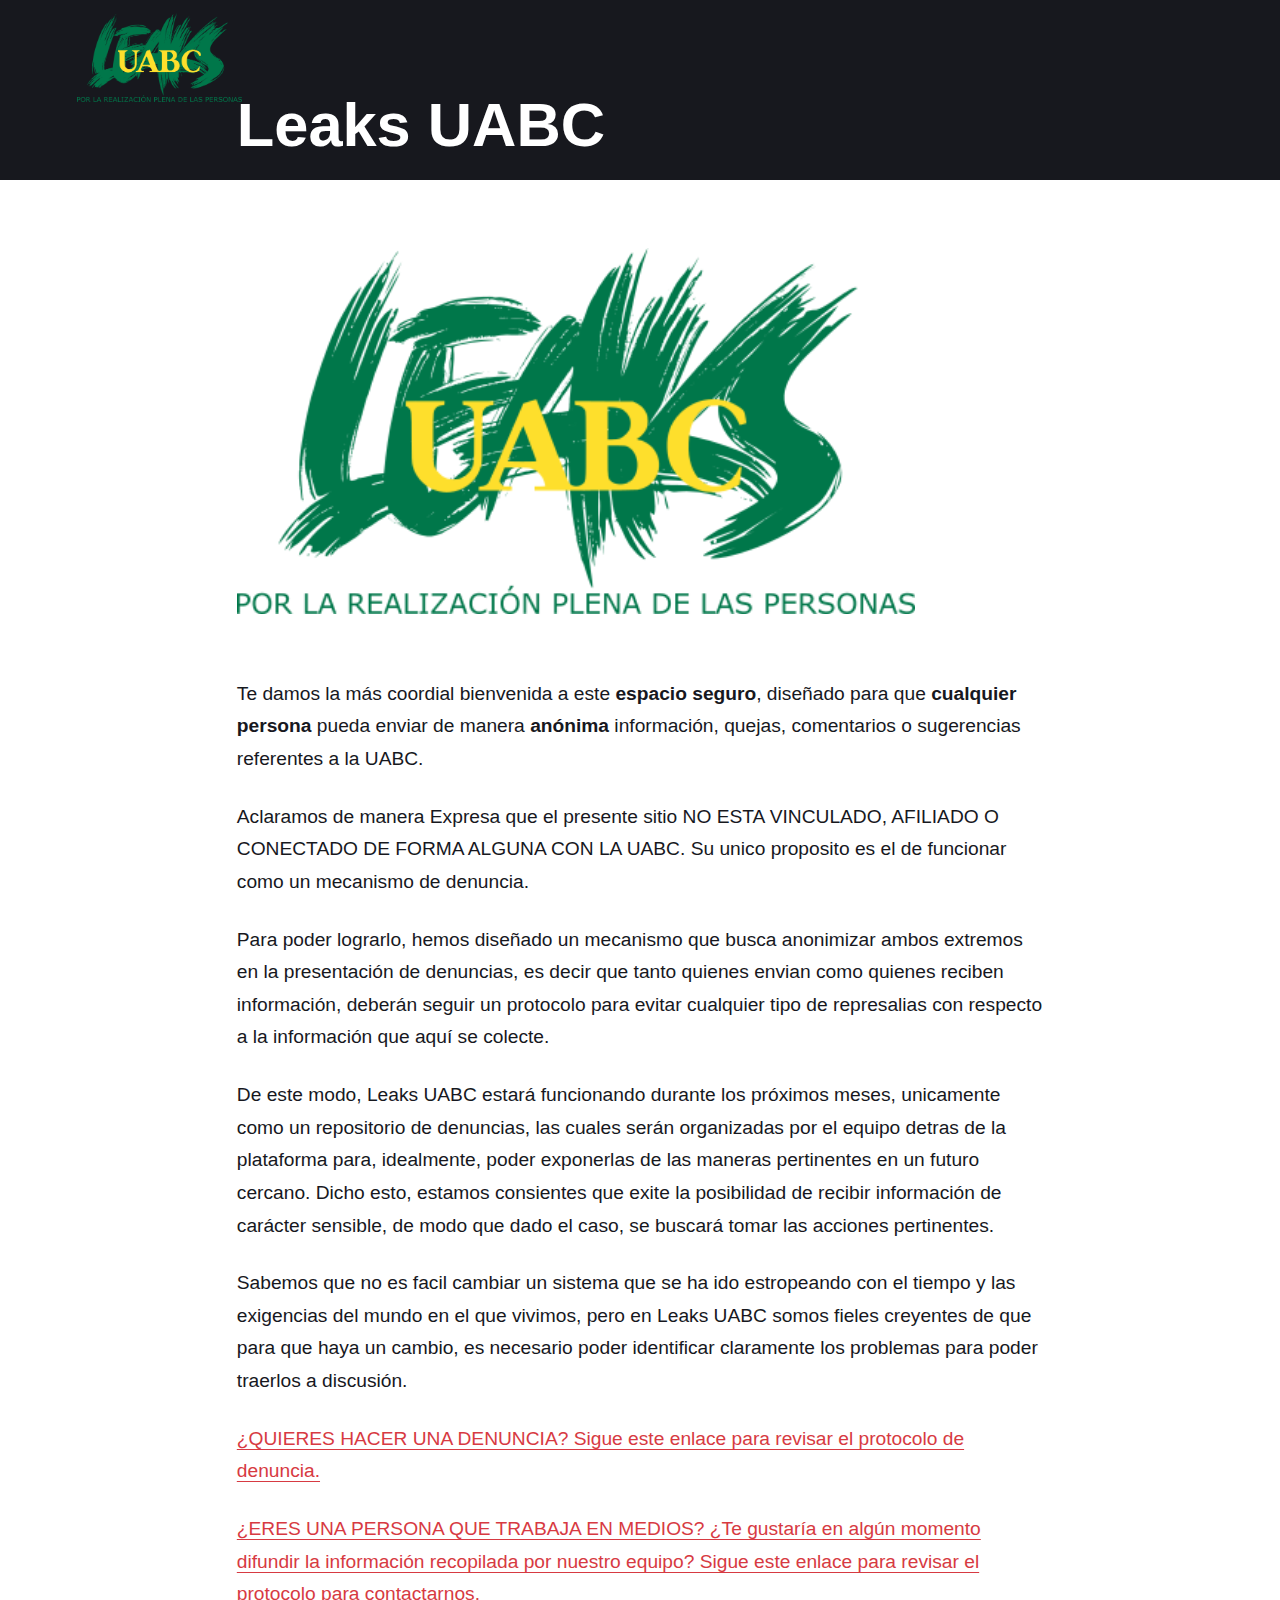
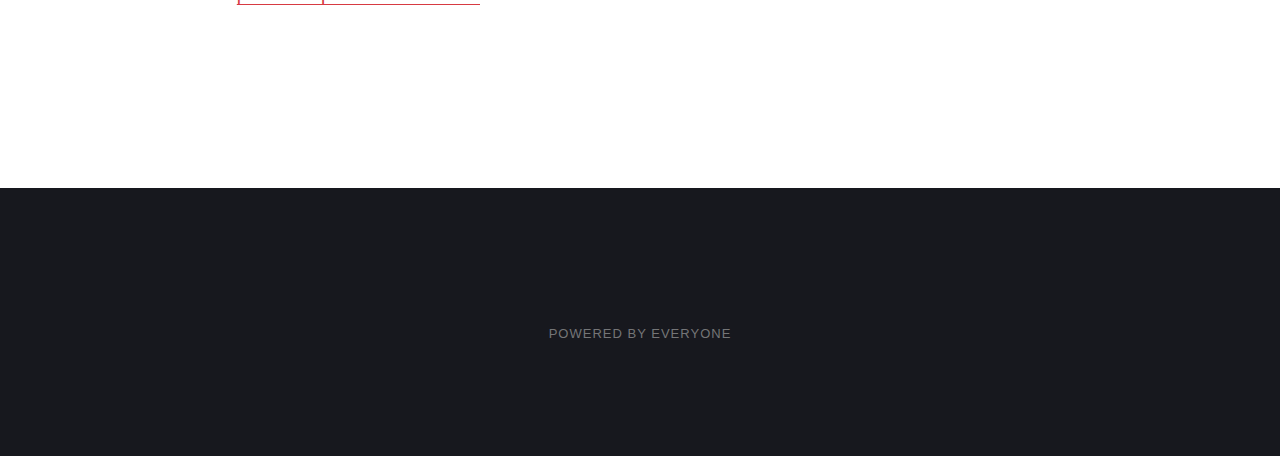
==== index.html @ 0294b1c8 "Updated from Publii" ====
<!DOCTYPE html><html lang="es"><head><meta charset="utf-8"><meta http-equiv="X-UA-Compatible" content="IE=edge"><meta name="viewport" content="width=device-width,initial-scale=1"><title>Leaks UABC</title><meta name="robots" content="noindex,nofollow"><meta name="generator" content="Publii Open-Source CMS for Static Site"><link rel="alternate" type="application/atom+xml" href="https://leaksuabc.github.io/home/feed.xml"><link rel="alternate" type="application/json" href="https://leaksuabc.github.io/home/feed.json"><meta property="og:title" content="Leaks UABC"><meta property="og:image" content="https://leaksuabc.github.io/home/media/website/NOBACK.png"><meta property="og:site_name" content="Leaks UABC"><meta property="og:description" content=""><meta property="og:url" content="https://leaksuabc.github.io/home/"><meta property="og:type" content="website"><link rel="next" href="https://leaksuabc.github.io/home/page/2/"><link rel="stylesheet" href="https://leaksuabc.github.io/home/assets/css/style.css?v=14df316bfc99cbe637af041d319c0714"><script type="application/ld+json">{"@context":"http://schema.org","@type":"Organization","name":"Leaks UABC","logo":"https://leaksuabc.github.io/home/media/website/NOBACK.png","url":"https://leaksuabc.github.io/home/"}</script></head><body><div class="site-container"><header class="top" id="js-header"><a class="logo" href="https://leaksuabc.github.io/home/"><img src="https://leaksuabc.github.io/home/media/website/NOBACK.png" alt="Leaks UABC" width="458" height="247"></a></header><main><article class="post"><div class="hero"><header class="hero__content"><div class="wrapper"><h1>Leaks UABC</h1></div></header></div><div class="wrapper post__entry"><figure class="post__image"><img loading="lazy" src="https://leaksuabc.github.io/home/media/posts/1/NOBACK.png" sizes="100vw" srcset="https://leaksuabc.github.io/home/media/posts/1/responsive/NOBACK-xs.png 300w, https://leaksuabc.github.io/home/media/posts/1/responsive/NOBACK-sm.png 480w, https://leaksuabc.github.io/home/media/posts/1/responsive/NOBACK-md.png 768w, https://leaksuabc.github.io/home/media/posts/1/responsive/NOBACK-lg.png 1024w, https://leaksuabc.github.io/home/media/posts/1/responsive/NOBACK-xl.png 1360w, https://leaksuabc.github.io/home/media/posts/1/responsive/NOBACK-2xl.png 1600w" alt="" width="678" height="365"></figure><p class="align-left">Te damos la más coordial bienvenida a este <strong>espacio seguro</strong>, diseñado para que <strong>cualquier persona</strong> pueda enviar de manera <strong>anónima</strong> información, quejas, comentarios o sugerencias referentes a la UABC.</p><p>Aclaramos de manera Expresa que el presente sitio NO ESTA VINCULADO, AFILIADO O CONECTADO DE FORMA ALGUNA CON LA UABC. Su unico proposito es el de funcionar como un mecanismo de denuncia.</p><p>Para poder lograrlo, hemos diseñado un mecanismo que busca anonimizar ambos extremos en la presentación de denuncias, es decir que tanto quienes envian como quienes reciben información, deberán seguir un protocolo para evitar cualquier tipo de represalias con respecto a la información que aquí se colecte. </p><p>De este modo, Leaks UABC estará funcionando durante los próximos meses, unicamente como un repositorio de denuncias, las cuales serán organizadas por el equipo detras de la plataforma para, idealmente, poder exponerlas de las maneras pertinentes en un futuro cercano. Dicho esto, estamos consientes que exite la posibilidad de recibir información de carácter sensible, de modo que dado el caso, se buscará tomar las acciones pertinentes. </p><p>Sabemos que no es facil cambiar un sistema que se ha ido estropeando con el tiempo y las exigencias del mundo en el que vivimos, pero en Leaks UABC somos fieles creyentes de que para que haya un cambio, es necesario poder identificar claramente los problemas para poder traerlos a discusión.</p><p><a href="https://leaksuabc.github.io/home/protocolo-de-denuncia.html">¿QUIERES HACER UNA DENUNCIA? Sigue este enlace para revisar el protocolo de denuncia.</a></p><p><a href="https://leaksuabc.github.io/home/enlace-con-medios.html">¿ERES UNA PERSONA QUE TRABAJA EN MEDIOS? ¿Te gustaría en algún momento difundir la información recopilada por nuestro equipo? Sigue este enlace para revisar el protocolo para contactarnos.</a></p><p> </p><p> </p></div></article></main><footer class="footer"><div class="footer__copyright"><p>Powered by Everyone</p></div><button onclick="backToTopFunction()" id="backToTop" class="footer__bttop" aria-label="Back to top" title="Back to top"><svg><use xlink:href="https://leaksuabc.github.io/home/assets/svg/svg-map.svg#toparrow"/></svg></button></footer></div><script>window.publiiThemeMenuConfig = {    
        mobileMenuMode: 'sidebar',
        animationSpeed: 300,
        submenuWidth: 'auto',
        doubleClickTime: 500,
        mobileMenuExpandableSubmenus: true, 
        relatedContainerForOverlayMenuSelector: '.top',
   };</script><script defer="defer" src="https://leaksuabc.github.io/home/assets/js/scripts.min.js?v=6ca8b60e6534a3888de1205e82df8528"></script><script>var images = document.querySelectorAll('img[loading]');

        for (var i = 0; i < images.length; i++) {
            if (images[i].complete) {
                images[i].classList.add('is-loaded');
            } else {
                images[i].addEventListener('load', function () {
                    this.classList.add('is-loaded');
                }, false);
            }
        }</script></body></html>
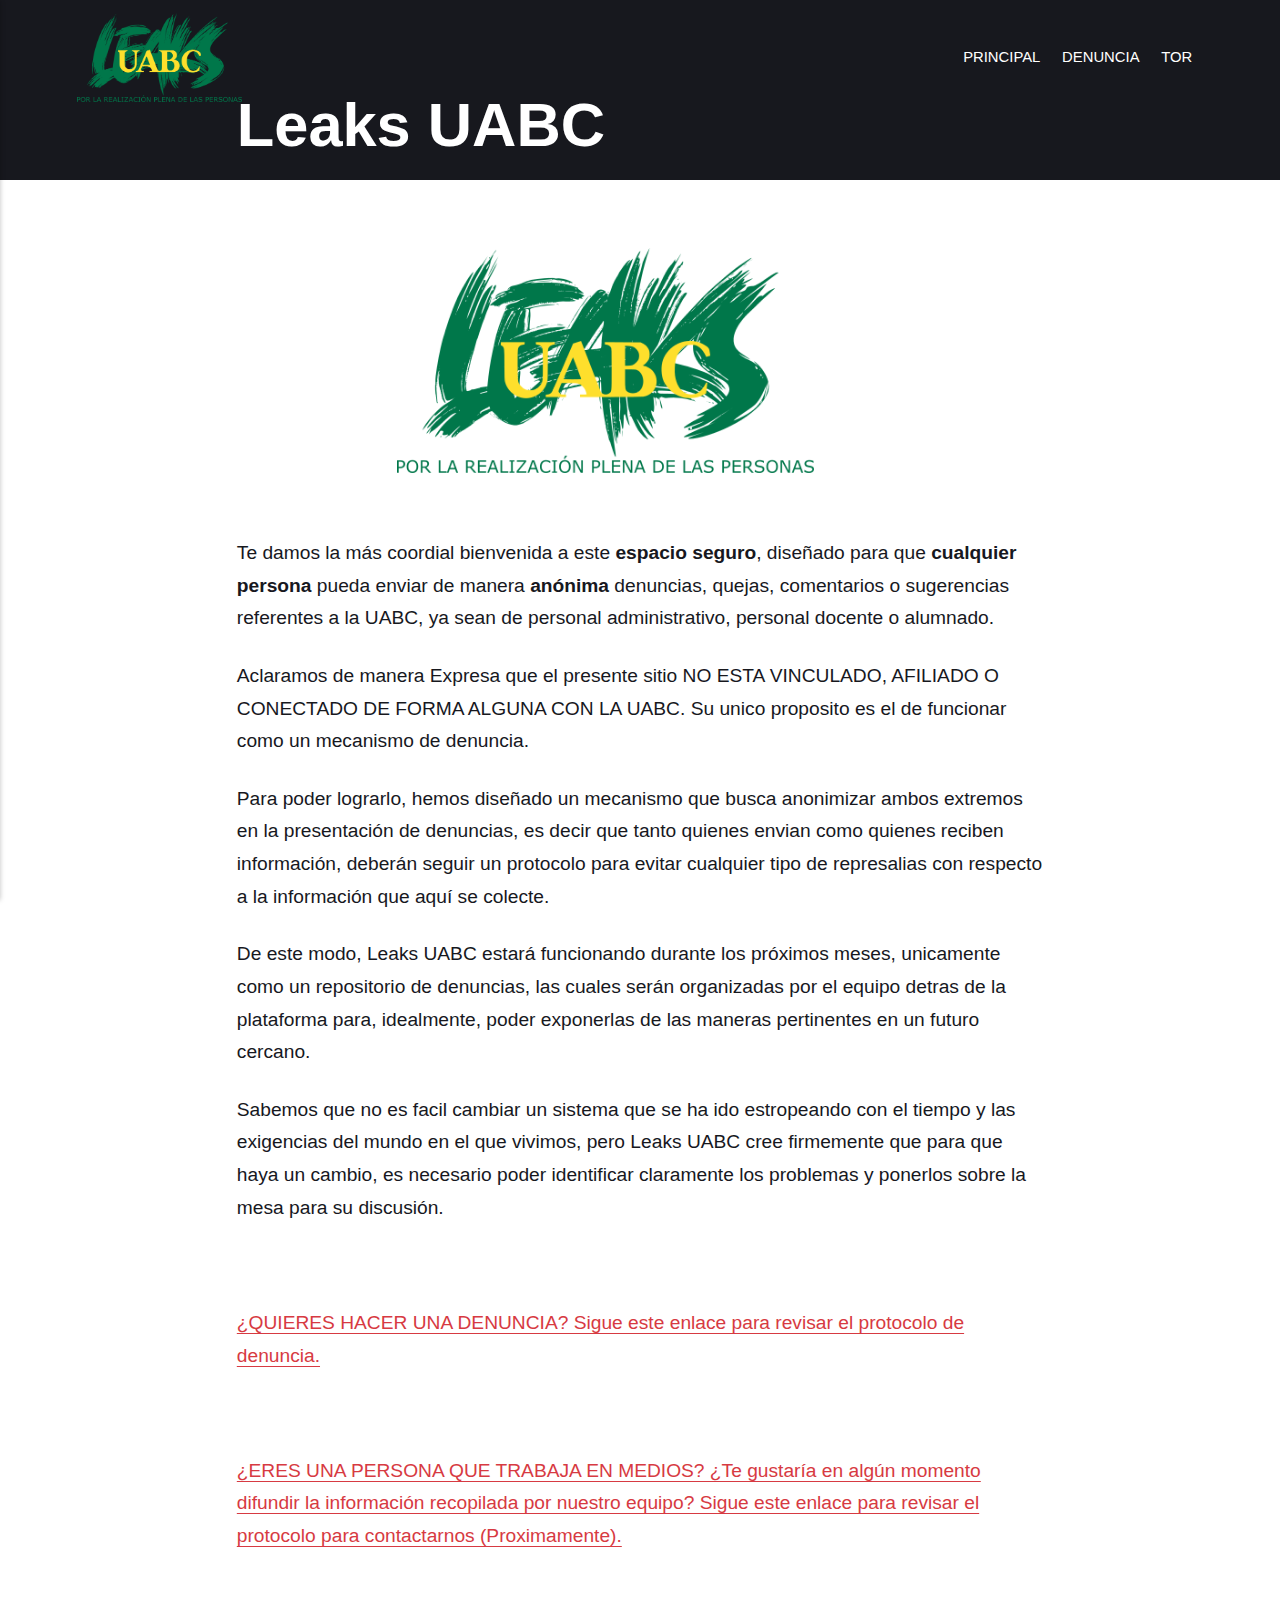
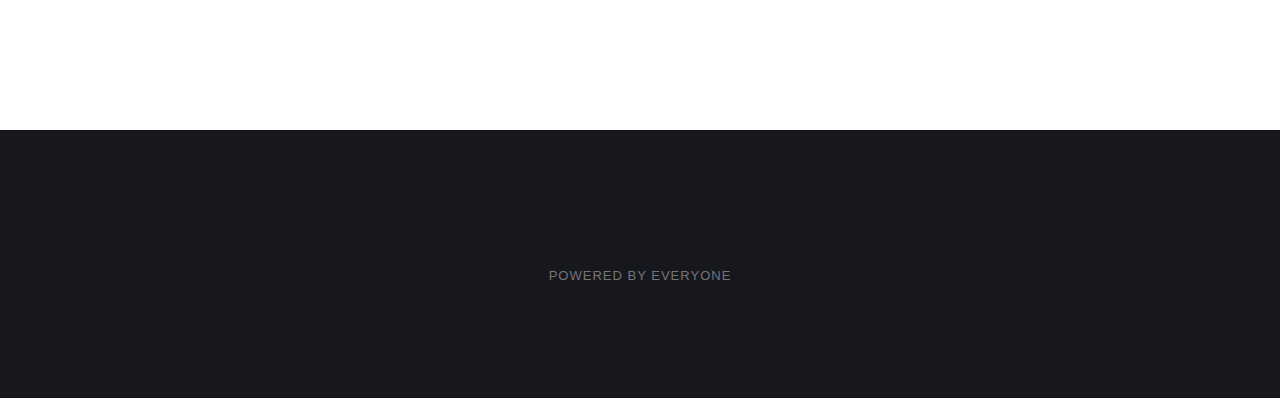
==== commit eb67e6c0: "Updated from Publii" ====
--- a/index.html
+++ b/index.html
@@ -1,4 +1,4 @@
-<!DOCTYPE html><html lang="es"><head><meta charset="utf-8"><meta http-equiv="X-UA-Compatible" content="IE=edge"><meta name="viewport" content="width=device-width,initial-scale=1"><title>Leaks UABC</title><meta name="robots" content="noindex,nofollow"><meta name="generator" content="Publii Open-Source CMS for Static Site"><link rel="alternate" type="application/atom+xml" href="https://leaksuabc.github.io/home/feed.xml"><link rel="alternate" type="application/json" href="https://leaksuabc.github.io/home/feed.json"><meta property="og:title" content="Leaks UABC"><meta property="og:image" content="https://leaksuabc.github.io/home/media/website/NOBACK.png"><meta property="og:site_name" content="Leaks UABC"><meta property="og:description" content=""><meta property="og:url" content="https://leaksuabc.github.io/home/"><meta property="og:type" content="website"><link rel="next" href="https://leaksuabc.github.io/home/page/2/"><link rel="stylesheet" href="https://leaksuabc.github.io/home/assets/css/style.css?v=14df316bfc99cbe637af041d319c0714"><script type="application/ld+json">{"@context":"http://schema.org","@type":"Organization","name":"Leaks UABC","logo":"https://leaksuabc.github.io/home/media/website/NOBACK.png","url":"https://leaksuabc.github.io/home/"}</script></head><body><div class="site-container"><header class="top" id="js-header"><a class="logo" href="https://leaksuabc.github.io/home/"><img src="https://leaksuabc.github.io/home/media/website/NOBACK.png" alt="Leaks UABC" width="458" height="247"></a></header><main><article class="post"><div class="hero"><header class="hero__content"><div class="wrapper"><h1>Leaks UABC</h1></div></header></div><div class="wrapper post__entry"><figure class="post__image"><img loading="lazy" src="https://leaksuabc.github.io/home/media/posts/1/NOBACK.png" sizes="100vw" srcset="https://leaksuabc.github.io/home/media/posts/1/responsive/NOBACK-xs.png 300w, https://leaksuabc.github.io/home/media/posts/1/responsive/NOBACK-sm.png 480w, https://leaksuabc.github.io/home/media/posts/1/responsive/NOBACK-md.png 768w, https://leaksuabc.github.io/home/media/posts/1/responsive/NOBACK-lg.png 1024w, https://leaksuabc.github.io/home/media/posts/1/responsive/NOBACK-xl.png 1360w, https://leaksuabc.github.io/home/media/posts/1/responsive/NOBACK-2xl.png 1600w" alt="" width="678" height="365"></figure><p class="align-left">Te damos la más coordial bienvenida a este <strong>espacio seguro</strong>, diseñado para que <strong>cualquier persona</strong> pueda enviar de manera <strong>anónima</strong> información, quejas, comentarios o sugerencias referentes a la UABC.</p><p>Aclaramos de manera Expresa que el presente sitio NO ESTA VINCULADO, AFILIADO O CONECTADO DE FORMA ALGUNA CON LA UABC. Su unico proposito es el de funcionar como un mecanismo de denuncia.</p><p>Para poder lograrlo, hemos diseñado un mecanismo que busca anonimizar ambos extremos en la presentación de denuncias, es decir que tanto quienes envian como quienes reciben información, deberán seguir un protocolo para evitar cualquier tipo de represalias con respecto a la información que aquí se colecte. </p><p>De este modo, Leaks UABC estará funcionando durante los próximos meses, unicamente como un repositorio de denuncias, las cuales serán organizadas por el equipo detras de la plataforma para, idealmente, poder exponerlas de las maneras pertinentes en un futuro cercano. Dicho esto, estamos consientes que exite la posibilidad de recibir información de carácter sensible, de modo que dado el caso, se buscará tomar las acciones pertinentes. </p><p>Sabemos que no es facil cambiar un sistema que se ha ido estropeando con el tiempo y las exigencias del mundo en el que vivimos, pero en Leaks UABC somos fieles creyentes de que para que haya un cambio, es necesario poder identificar claramente los problemas para poder traerlos a discusión.</p><p><a href="https://leaksuabc.github.io/home/protocolo-de-denuncia.html">¿QUIERES HACER UNA DENUNCIA? Sigue este enlace para revisar el protocolo de denuncia.</a></p><p><a href="https://leaksuabc.github.io/home/enlace-con-medios.html">¿ERES UNA PERSONA QUE TRABAJA EN MEDIOS? ¿Te gustaría en algún momento difundir la información recopilada por nuestro equipo? Sigue este enlace para revisar el protocolo para contactarnos.</a></p><p> </p><p> </p></div></article></main><footer class="footer"><div class="footer__copyright"><p>Powered by Everyone</p></div><button onclick="backToTopFunction()" id="backToTop" class="footer__bttop" aria-label="Back to top" title="Back to top"><svg><use xlink:href="https://leaksuabc.github.io/home/assets/svg/svg-map.svg#toparrow"/></svg></button></footer></div><script>window.publiiThemeMenuConfig = {    
+<!DOCTYPE html><html lang="es"><head><meta charset="utf-8"><meta http-equiv="X-UA-Compatible" content="IE=edge"><meta name="viewport" content="width=device-width,initial-scale=1"><title>Leaks UABC</title><meta name="robots" content="noindex,nofollow"><meta name="generator" content="Publii Open-Source CMS for Static Site"><link rel="alternate" type="application/atom+xml" href="https://leaksuabc.github.io/home/feed.xml"><link rel="alternate" type="application/json" href="https://leaksuabc.github.io/home/feed.json"><meta property="og:title" content="Leaks UABC"><meta property="og:image" content="https://leaksuabc.github.io/home/media/website/NOBACK.png"><meta property="og:site_name" content="Leaks UABC"><meta property="og:description" content=""><meta property="og:url" content="https://leaksuabc.github.io/home/"><meta property="og:type" content="website"><link rel="next" href="https://leaksuabc.github.io/home/page/2/"><link rel="stylesheet" href="https://leaksuabc.github.io/home/assets/css/style.css?v=14df316bfc99cbe637af041d319c0714"><script type="application/ld+json">{"@context":"http://schema.org","@type":"Organization","name":"Leaks UABC","logo":"https://leaksuabc.github.io/home/media/website/NOBACK.png","url":"https://leaksuabc.github.io/home/"}</script></head><body><div class="site-container"><header class="top" id="js-header"><a class="logo" href="https://leaksuabc.github.io/home/"><img src="https://leaksuabc.github.io/home/media/website/NOBACK.png" alt="Leaks UABC" width="458" height="247"></a><nav class="navbar js-navbar"><button class="navbar__toggle js-toggle" aria-label="Menu" aria-haspopup="true" aria-expanded="false"><span class="navbar__toggle-box"><span class="navbar__toggle-inner">Menu</span></span></button><ul class="navbar__menu"><li><a href="https://leaksuabc.github.io/home/te-damos-la-bienvenida.html" target="_self">Principal</a></li><li><a href="https://leaksuabc.github.io/home/protocolo-de-denuncia.html" target="_self">Denuncia</a></li><li><a href="https://leaksuabc.github.io/home/que-es-la-red-tor.html" target="_self">TOR</a></li></ul></nav></header><main><article class="post"><div class="hero"><header class="hero__content"><div class="wrapper"><h1>Leaks UABC</h1></div></header></div><div class="wrapper post__entry"><figure class="post__image align-center">                              <img loading="lazy" src="https://leaksuabc.github.io/home/media/posts/1/NOBACK.png" sizes="100vw" srcset="https://leaksuabc.github.io/home/media/posts/1/responsive/NOBACK-xs.png 300w, https://leaksuabc.github.io/home/media/posts/1/responsive/NOBACK-sm.png 480w, https://leaksuabc.github.io/home/media/posts/1/responsive/NOBACK-md.png 768w, https://leaksuabc.github.io/home/media/posts/1/responsive/NOBACK-lg.png 1024w, https://leaksuabc.github.io/home/media/posts/1/responsive/NOBACK-xl.png 1360w, https://leaksuabc.github.io/home/media/posts/1/responsive/NOBACK-2xl.png 1600w" alt="" width="417" height="225"></figure><p class="align-left">Te damos la más coordial bienvenida a este <strong>espacio seguro</strong>, diseñado para que <strong>cualquier persona</strong> pueda enviar de manera <strong>anónima</strong> denuncias, quejas, comentarios o sugerencias referentes a la UABC, ya sean de personal administrativo, personal docente o alumnado.</p><p>Aclaramos de manera Expresa que el presente sitio NO ESTA VINCULADO, AFILIADO O CONECTADO DE FORMA ALGUNA CON LA UABC. Su unico proposito es el de funcionar como un mecanismo de denuncia.</p><p>Para poder lograrlo, hemos diseñado un mecanismo que busca anonimizar ambos extremos en la presentación de denuncias, es decir que tanto quienes envian como quienes reciben información, deberán seguir un protocolo para evitar cualquier tipo de represalias con respecto a la información que aquí se colecte. </p><p>De este modo, Leaks UABC estará funcionando durante los próximos meses, unicamente como un repositorio de denuncias, las cuales serán organizadas por el equipo detras de la plataforma para, idealmente, poder exponerlas de las maneras pertinentes en un futuro cercano. </p><p>Sabemos que no es facil cambiar un sistema que se ha ido estropeando con el tiempo y las exigencias del mundo en el que vivimos, pero Leaks UABC cree firmemente que para que haya un cambio, es necesario poder identificar claramente los problemas y ponerlos sobre la mesa para su discusión.</p><p> </p><p><a href="https://leaksuabc.github.io/home/protocolo-de-denuncia.html">¿QUIERES HACER UNA DENUNCIA? Sigue este enlace para revisar el protocolo de denuncia.</a></p><p> </p><p><a href="https://leaksuabc.github.io/home/enlace-con-medios.html">¿ERES UNA PERSONA QUE TRABAJA EN MEDIOS? ¿Te gustaría en algún momento difundir la información recopilada por nuestro equipo? Sigue este enlace para revisar el protocolo para contactarnos (Proximamente).</a></p><p> </p><p> </p></div></article></main><footer class="footer"><div class="footer__copyright"><p>Powered by Everyone</p></div><button onclick="backToTopFunction()" id="backToTop" class="footer__bttop" aria-label="Back to top" title="Back to top"><svg><use xlink:href="https://leaksuabc.github.io/home/assets/svg/svg-map.svg#toparrow"/></svg></button></footer></div><script>window.publiiThemeMenuConfig = {    
         mobileMenuMode: 'sidebar',
         animationSpeed: 300,
         submenuWidth: 'auto',
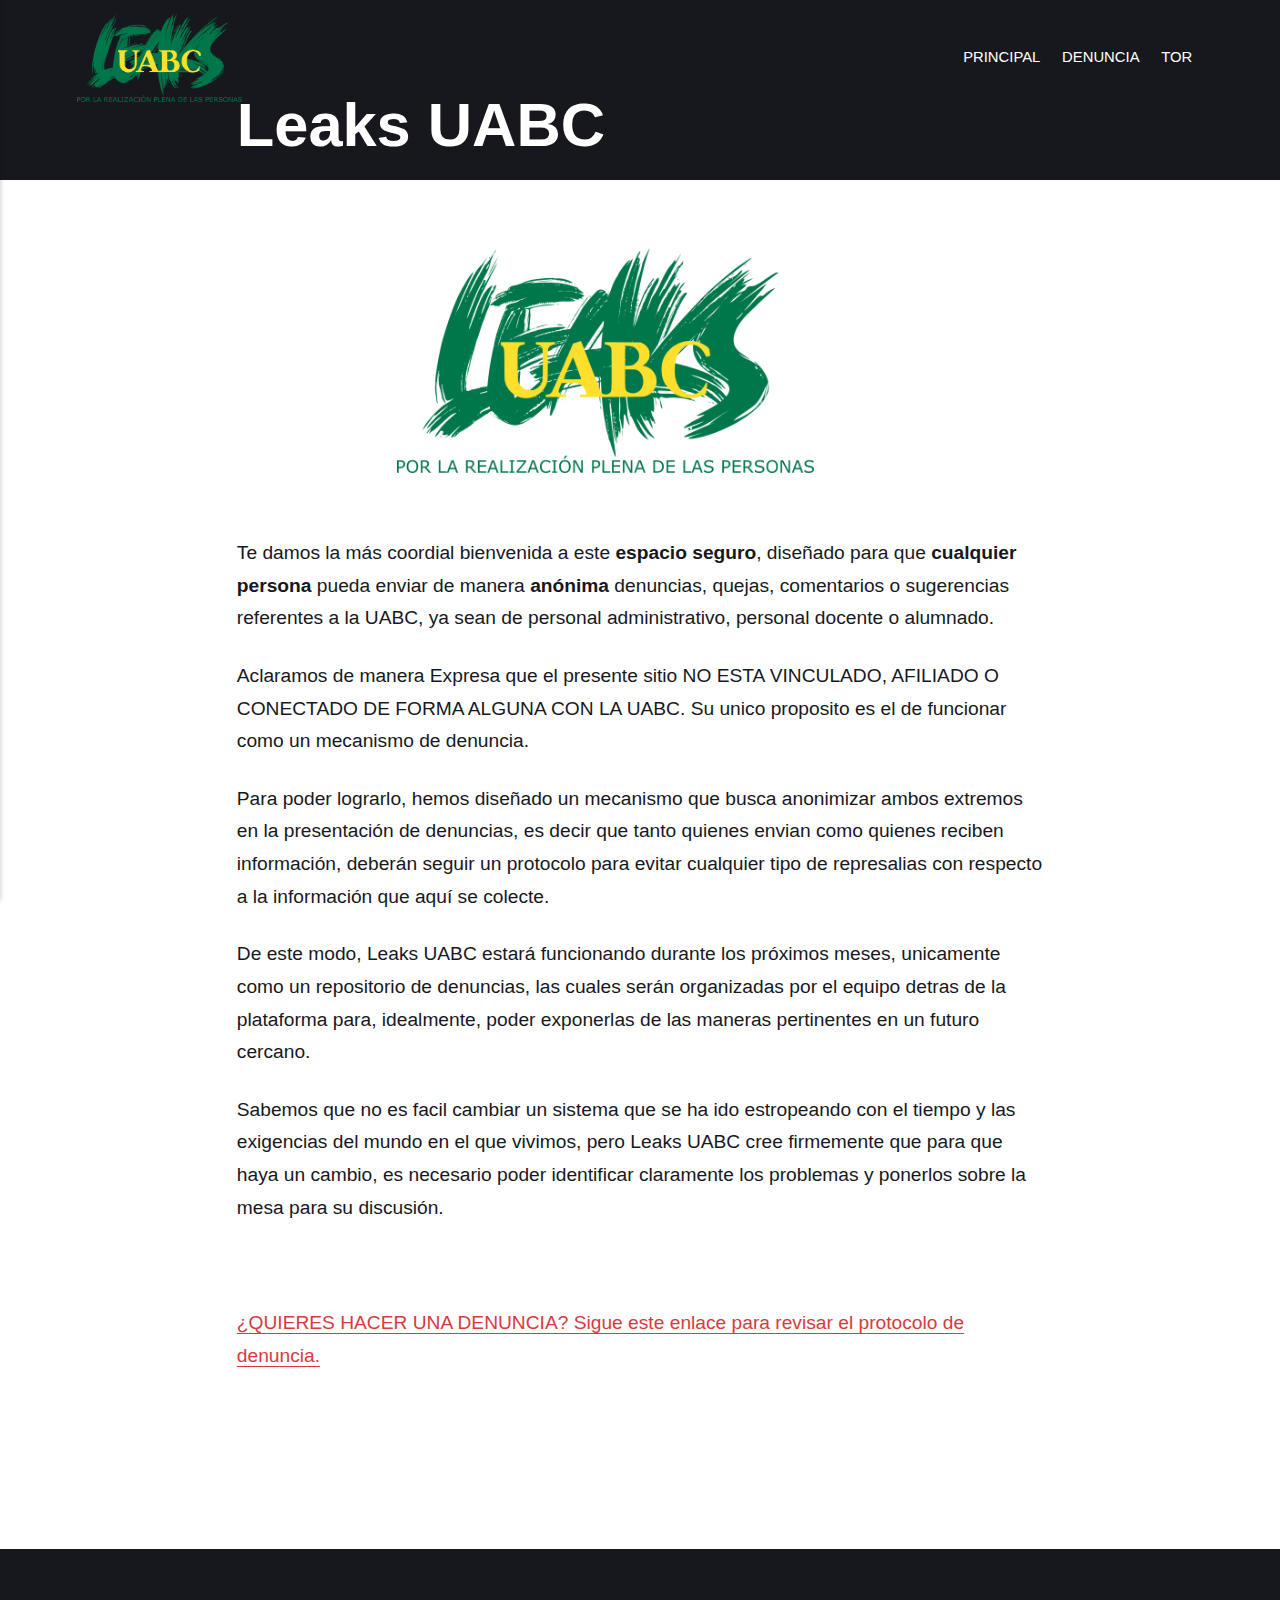
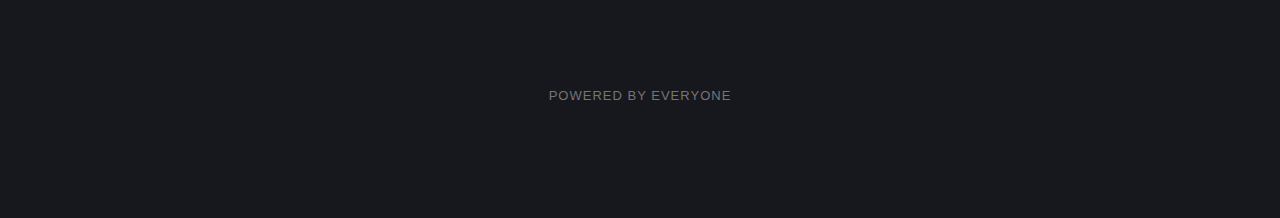
==== commit fee62f3a: "Updated from Publii" ====
--- a/index.html
+++ b/index.html
@@ -1,4 +1,4 @@
-<!DOCTYPE html><html lang="es"><head><meta charset="utf-8"><meta http-equiv="X-UA-Compatible" content="IE=edge"><meta name="viewport" content="width=device-width,initial-scale=1"><title>Leaks UABC</title><meta name="robots" content="noindex,nofollow"><meta name="generator" content="Publii Open-Source CMS for Static Site"><link rel="alternate" type="application/atom+xml" href="https://leaksuabc.github.io/home/feed.xml"><link rel="alternate" type="application/json" href="https://leaksuabc.github.io/home/feed.json"><meta property="og:title" content="Leaks UABC"><meta property="og:image" content="https://leaksuabc.github.io/home/media/website/NOBACK.png"><meta property="og:site_name" content="Leaks UABC"><meta property="og:description" content=""><meta property="og:url" content="https://leaksuabc.github.io/home/"><meta property="og:type" content="website"><link rel="next" href="https://leaksuabc.github.io/home/page/2/"><link rel="stylesheet" href="https://leaksuabc.github.io/home/assets/css/style.css?v=14df316bfc99cbe637af041d319c0714"><script type="application/ld+json">{"@context":"http://schema.org","@type":"Organization","name":"Leaks UABC","logo":"https://leaksuabc.github.io/home/media/website/NOBACK.png","url":"https://leaksuabc.github.io/home/"}</script></head><body><div class="site-container"><header class="top" id="js-header"><a class="logo" href="https://leaksuabc.github.io/home/"><img src="https://leaksuabc.github.io/home/media/website/NOBACK.png" alt="Leaks UABC" width="458" height="247"></a><nav class="navbar js-navbar"><button class="navbar__toggle js-toggle" aria-label="Menu" aria-haspopup="true" aria-expanded="false"><span class="navbar__toggle-box"><span class="navbar__toggle-inner">Menu</span></span></button><ul class="navbar__menu"><li><a href="https://leaksuabc.github.io/home/te-damos-la-bienvenida.html" target="_self">Principal</a></li><li><a href="https://leaksuabc.github.io/home/protocolo-de-denuncia.html" target="_self">Denuncia</a></li><li><a href="https://leaksuabc.github.io/home/que-es-la-red-tor.html" target="_self">TOR</a></li></ul></nav></header><main><article class="post"><div class="hero"><header class="hero__content"><div class="wrapper"><h1>Leaks UABC</h1></div></header></div><div class="wrapper post__entry"><figure class="post__image align-center">                              <img loading="lazy" src="https://leaksuabc.github.io/home/media/posts/1/NOBACK.png" sizes="100vw" srcset="https://leaksuabc.github.io/home/media/posts/1/responsive/NOBACK-xs.png 300w, https://leaksuabc.github.io/home/media/posts/1/responsive/NOBACK-sm.png 480w, https://leaksuabc.github.io/home/media/posts/1/responsive/NOBACK-md.png 768w, https://leaksuabc.github.io/home/media/posts/1/responsive/NOBACK-lg.png 1024w, https://leaksuabc.github.io/home/media/posts/1/responsive/NOBACK-xl.png 1360w, https://leaksuabc.github.io/home/media/posts/1/responsive/NOBACK-2xl.png 1600w" alt="" width="417" height="225"></figure><p class="align-left">Te damos la más coordial bienvenida a este <strong>espacio seguro</strong>, diseñado para que <strong>cualquier persona</strong> pueda enviar de manera <strong>anónima</strong> denuncias, quejas, comentarios o sugerencias referentes a la UABC, ya sean de personal administrativo, personal docente o alumnado.</p><p>Aclaramos de manera Expresa que el presente sitio NO ESTA VINCULADO, AFILIADO O CONECTADO DE FORMA ALGUNA CON LA UABC. Su unico proposito es el de funcionar como un mecanismo de denuncia.</p><p>Para poder lograrlo, hemos diseñado un mecanismo que busca anonimizar ambos extremos en la presentación de denuncias, es decir que tanto quienes envian como quienes reciben información, deberán seguir un protocolo para evitar cualquier tipo de represalias con respecto a la información que aquí se colecte. </p><p>De este modo, Leaks UABC estará funcionando durante los próximos meses, unicamente como un repositorio de denuncias, las cuales serán organizadas por el equipo detras de la plataforma para, idealmente, poder exponerlas de las maneras pertinentes en un futuro cercano. </p><p>Sabemos que no es facil cambiar un sistema que se ha ido estropeando con el tiempo y las exigencias del mundo en el que vivimos, pero Leaks UABC cree firmemente que para que haya un cambio, es necesario poder identificar claramente los problemas y ponerlos sobre la mesa para su discusión.</p><p> </p><p><a href="https://leaksuabc.github.io/home/protocolo-de-denuncia.html">¿QUIERES HACER UNA DENUNCIA? Sigue este enlace para revisar el protocolo de denuncia.</a></p><p> </p><p><a href="https://leaksuabc.github.io/home/enlace-con-medios.html">¿ERES UNA PERSONA QUE TRABAJA EN MEDIOS? ¿Te gustaría en algún momento difundir la información recopilada por nuestro equipo? Sigue este enlace para revisar el protocolo para contactarnos (Proximamente).</a></p><p> </p><p> </p></div></article></main><footer class="footer"><div class="footer__copyright"><p>Powered by Everyone</p></div><button onclick="backToTopFunction()" id="backToTop" class="footer__bttop" aria-label="Back to top" title="Back to top"><svg><use xlink:href="https://leaksuabc.github.io/home/assets/svg/svg-map.svg#toparrow"/></svg></button></footer></div><script>window.publiiThemeMenuConfig = {    
+<!DOCTYPE html><html lang="es"><head><meta charset="utf-8"><meta http-equiv="X-UA-Compatible" content="IE=edge"><meta name="viewport" content="width=device-width,initial-scale=1"><title>Leaks UABC</title><meta name="robots" content="noindex,nofollow"><meta name="generator" content="Publii Open-Source CMS for Static Site"><link rel="alternate" type="application/atom+xml" href="https://leaksuabc.github.io/home/feed.xml"><link rel="alternate" type="application/json" href="https://leaksuabc.github.io/home/feed.json"><meta property="og:title" content="Leaks UABC"><meta property="og:image" content="https://leaksuabc.github.io/home/media/website/NOBACK.png"><meta property="og:site_name" content="Leaks UABC"><meta property="og:description" content=""><meta property="og:url" content="https://leaksuabc.github.io/home/"><meta property="og:type" content="website"><link rel="next" href="https://leaksuabc.github.io/home/page/2/"><link rel="stylesheet" href="https://leaksuabc.github.io/home/assets/css/style.css?v=14df316bfc99cbe637af041d319c0714"><script type="application/ld+json">{"@context":"http://schema.org","@type":"Organization","name":"Leaks UABC","logo":"https://leaksuabc.github.io/home/media/website/NOBACK.png","url":"https://leaksuabc.github.io/home/"}</script></head><body><div class="site-container"><header class="top" id="js-header"><a class="logo" href="https://leaksuabc.github.io/home/"><img src="https://leaksuabc.github.io/home/media/website/NOBACK.png" alt="Leaks UABC" width="458" height="247"></a><nav class="navbar js-navbar"><button class="navbar__toggle js-toggle" aria-label="Menu" aria-haspopup="true" aria-expanded="false"><span class="navbar__toggle-box"><span class="navbar__toggle-inner">Menu</span></span></button><ul class="navbar__menu"><li><a href="https://leaksuabc.github.io/home/te-damos-la-bienvenida.html" target="_self">Principal</a></li><li><a href="https://leaksuabc.github.io/home/protocolo-de-denuncia.html" target="_self">Denuncia</a></li><li><a href="https://leaksuabc.github.io/home/que-es-la-red-tor.html" target="_self">TOR</a></li></ul></nav></header><main><article class="post"><div class="hero"><header class="hero__content"><div class="wrapper"><h1>Leaks UABC</h1></div></header></div><div class="wrapper post__entry"><figure class="post__image align-center">                              <img loading="lazy" src="https://leaksuabc.github.io/home/media/posts/1/NOBACK.png" sizes="100vw" srcset="https://leaksuabc.github.io/home/media/posts/1/responsive/NOBACK-xs.png 300w, https://leaksuabc.github.io/home/media/posts/1/responsive/NOBACK-sm.png 480w, https://leaksuabc.github.io/home/media/posts/1/responsive/NOBACK-md.png 768w, https://leaksuabc.github.io/home/media/posts/1/responsive/NOBACK-lg.png 1024w, https://leaksuabc.github.io/home/media/posts/1/responsive/NOBACK-xl.png 1360w, https://leaksuabc.github.io/home/media/posts/1/responsive/NOBACK-2xl.png 1600w" alt="" width="417" height="225"></figure><p class="align-left">Te damos la más coordial bienvenida a este <strong>espacio seguro</strong>, diseñado para que <strong>cualquier persona</strong> pueda enviar de manera <strong>anónima</strong> denuncias, quejas, comentarios o sugerencias referentes a la UABC, ya sean de personal administrativo, personal docente o alumnado.</p><p>Aclaramos de manera Expresa que el presente sitio NO ESTA VINCULADO, AFILIADO O CONECTADO DE FORMA ALGUNA CON LA UABC. Su unico proposito es el de funcionar como un mecanismo de denuncia.</p><p>Para poder lograrlo, hemos diseñado un mecanismo que busca anonimizar ambos extremos en la presentación de denuncias, es decir que tanto quienes envian como quienes reciben información, deberán seguir un protocolo para evitar cualquier tipo de represalias con respecto a la información que aquí se colecte. </p><p>De este modo, Leaks UABC estará funcionando durante los próximos meses, unicamente como un repositorio de denuncias, las cuales serán organizadas por el equipo detras de la plataforma para, idealmente, poder exponerlas de las maneras pertinentes en un futuro cercano. </p><p>Sabemos que no es facil cambiar un sistema que se ha ido estropeando con el tiempo y las exigencias del mundo en el que vivimos, pero Leaks UABC cree firmemente que para que haya un cambio, es necesario poder identificar claramente los problemas y ponerlos sobre la mesa para su discusión.</p><p> </p><p><a href="https://leaksuabc.github.io/home/protocolo-de-denuncia.html">¿QUIERES HACER UNA DENUNCIA? Sigue este enlace para revisar el protocolo de denuncia.</a></p><p> </p><p> </p></div></article></main><footer class="footer"><div class="footer__copyright"><p>Powered by Everyone</p></div><button onclick="backToTopFunction()" id="backToTop" class="footer__bttop" aria-label="Back to top" title="Back to top"><svg><use xlink:href="https://leaksuabc.github.io/home/assets/svg/svg-map.svg#toparrow"/></svg></button></footer></div><script>window.publiiThemeMenuConfig = {    
         mobileMenuMode: 'sidebar',
         animationSpeed: 300,
         submenuWidth: 'auto',
